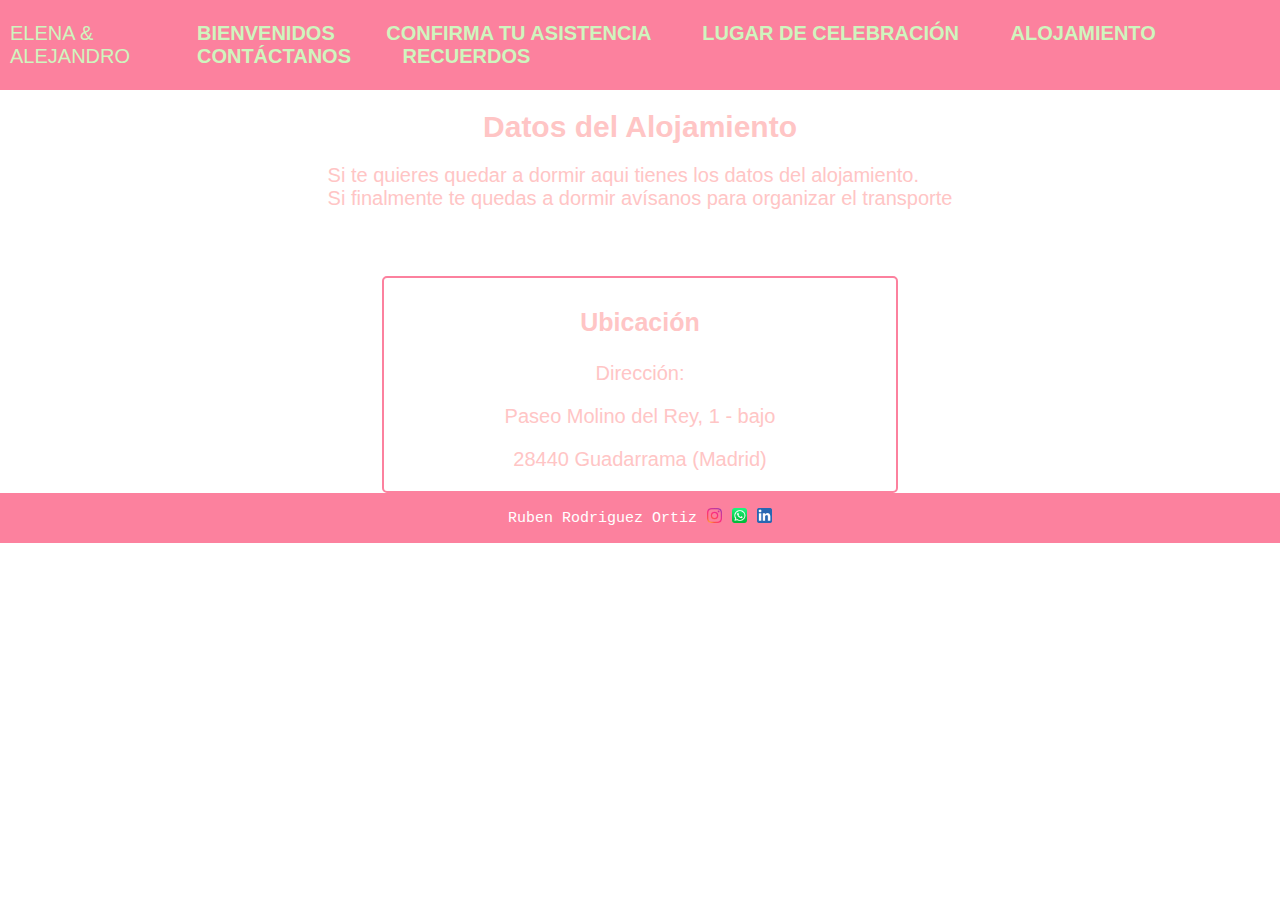
==== alojamiento.html @ bc16e889 "Más cosas" ====
<!DOCTYPE html>
<html lang="en">
<head>
    <meta charset="UTF-8">
    <meta name="viewport" content="width=device-width, initial-scale=1.0">
    <link rel="stylesheet" href="index.css">
    <title>Alojamiento</title>
    <link rel="icon" href="heart-icon.png">
</head>
<body>
    <header>
        <span class="letters"> <a href="index.html"> ELENA & ALEJANDRO </a></span>
    <nav>
        <a href="index.html">BIENVENIDOS</a>
        <a href="confirmacionBoda.html">CONFIRMA TU ASISTENCIA </a>
        <a href="lugarCelebracion.html">LUGAR DE CELEBRACIÓN</a>
        <a href="alojamiento.html">ALOJAMIENTO</a>
        <a href="contactanos.html">CONTÁCTANOS</a>
        <a href="fotos.html">RECUERDOS</a>
    </header>

    <h1>Datos del Alojamiento</h1>

    
        <p class="text-alojamiento">Si te quieres quedar a dormir aqui tienes los datos del alojamiento.
            <br> 
        Si finalmente te quedas a dormir avísanos para organizar el transporte</p> 
         <br>
         <br>
         
        
        <div class="recuadro-alojamiento">   
            <h3>Ubicación</h3>
            <a href="https://www.hostalpiquio.com/" class="link-hostal" target="_blank"><p>Dirección:</p></a>
                <p>Paseo Molino del Rey, 1 - bajo</p>
                 <p>28440 Guadarrama (Madrid)</p>
         
        </div>
         <!--<a href="https://www.hostalpiquio.com/" class="link-hostal" target="_blank"><img src="hostal-foto.jpg" alt="" class="hostal-foto"></a>-->
    
         <div class="containerimagen">
            <div>
                <img src="Imagen2.jpg" class="imagen3" alt="Imagen">
            </div>
            
        </div>
</body>
<footer>
    <div class="piePagina">
        <div>Ruben Rodriguez Ortiz</div>
        <a href="https://www.instagram.com/ruben_ro7/?hl=es" target="_blank"> <img src="icon-instagram.png" alt="" class="footer"></a>
        <a href="https://wa.me/34659594190" target="_blank"><img src="icon-what .png" alt="" class="footer"></href></a>
        <a href="https://www.linkedin.com/in/ruben-rodriguez-ortiz/" target="_blank"> <img src="icon-link.png" alt="" class="footer"></a>
    </div>
    
</footer>
</html>
---- index.css ----
body{
    margin: auto;
   background-color:white; 
   color:#ffc5c5;
   font-family: bradley Impact, Haettenschweiler, 'Arial Narrow Bold', sans-serif;
   font-size: 20px;
}
header{
    display: flex;
    justify-content: center;
    height: 70px;
    background-color:#FC819E;
    align-items: center;
    padding: 10px;
    
}

.piePagina{
    display: flex;
    justify-content: center;
    background-color: #FC819E;
    color: white;
    font-family: 'Courier New', Courier, monospace;
    font-size: 15px;
    text-align: center;
    height: 50px;
    align-items: center;
   

}

.imagen3{
    display: none;
}

.footer{
    width: 15px;
    margin-left: 10px;
} 


.letters{
    color: white;
    font-size: 20px;
}

a{
    color:#cff5be;
    text-decoration: none;
}

nav a {
    font-weight: 600;
    padding:0 23px;
}

nav a:hover{
    color:#cff5be;
    text-decoration: underline;
}


.container{
    display: flex;
    justify-content: center;
    align-items: center;
    flex-direction: column;
    
}

.text-title{
    
    text-transform: uppercase;
    margin-top: 100px;
    
    font-size: 30px;
    
    
}

.text-confirm{
    width:28%;
    margin-top: 50px;
    margin-bottom: 50px;
    font-weight: 400;
    font-size: 20px;
    
}
.form{
    width: 40%;
    height: 500px;
    border-color:  #FC819E;
    border-style: solid;
    border-radius: 10px;
    display: flex;
    justify-content: center;
    align-items: center;
    flex-direction: column;
    margin-bottom: 100px;
    
}
#name{
    margin-top: 30px;
    width: 60%;
    height: 100px;
}

#mensaje{
    width: 60%;
    height: 100px;
    margin-top: 30px;
    margin-bottom: 30px;
}

#food{
    width: 60%;
    height: 100px;
    margin-bottom: 20px;
}

.confirm{
    margin: auto;
    font-weight: 600;
    ;
    
}


.button{
    margin-bottom: 40px;
    margin-top: 30px;
}

.containerbienvenido{
    display: flex;
    justify-content: space-around;
    
}

.containerlugar{
    display: flex;
    justify-content: space-around;
}

.containerContacto{
    display: flex;
    flex-direction: column;
    align-items: center;
}

.contact{
    width: 30%;
    
}




#contactForm{
    width: 80%;
    height: 20px;
    margin: 10px 0 10px 0 ;
}

#contactComent{
    width: 80%;
    height: 100px;
    margin-bottom: 20px;
    margin-top: 10px;
}

.texto {
    width: 43%;
    margin: auto;
    margin-top: 100px;
    margin-left: 150px;
    
}
h1{
    
    font-size: 30px;
    display: flex;
    justify-content: center;
    align-items: center;
    
}

hr{
    width: 100%;
    margin-left: initial;
    border: 1px solid #ffc5c5 ;
    
    
}

p{
    width: 100%;
    
    
}


.containerimagen{
   margin:auto;
   margin-right: 100px;
}

.imagen{
    width: 450px;
    border-radius: 10px;
    
}

.nombres{
    font-weight: 600;
    font-size: 30px;
}

.imagen2{
    width: 450px;
    margin-top: 200px;
    margin-bottom: 100px;
    border-radius: 10px;
}


.enlace{
    color: black;
    font-weight: 600;
    font-size: 30px;
}

.icon-arrow{
    width: 30px;
}

.lugar {
    border-radius: 5px;
    border:2px solid #FC819E; 
}

.lugar p{
    display: flex;
    justify-content: center;
    align-items: center;
    flex-direction: column;
}



.place{
    width: 50%;
    border-radius: 10px;
}

.text-fotos{
    display: flex;
    justify-content: center;
    text-transform: uppercase;
    font-size: 30px;
    margin-top: 30px;
    
    
}

.fotos{
    
    display: flex;
    justify-content: center;  
}

.icon-camara{
    display: flex;
    justify-content: center;  
    
    
}
.link-foto{
    display: flex;
    justify-content: center;
}
.link-camara{
    color:white;
    text-transform: uppercase;
}

.icon-camara{
    margin-top: 10px;
}

.qr{
    display: flex;
    align-items: center;
    width: 10%;
    margin: auto;
    margin-top: 40px;
}

.alojamiento{
    display: flex;
    justify-content: center;
    font-size: 20px;
    font-weight: 500;
        
}

.text-alojamiento{
    display: flex;
    justify-content: center;   
}

.recuadro-alojamiento{
    border-radius: 5px;
    border: 2px solid #FC819E;
    width: 40%;
    margin: auto;
}

.recuadro-alojamiento p{
    display: flex;
    flex-direction: column;
    justify-content: center;
    align-items: center;
}

.link-hostal{
    color: #ffc5c5;
}
.link-hostal:hover{
    color: #FC819E;
    text-decoration: underline;
}

.hostal-foto{
    width: 30%;
    margin-bottom: 30px ;
    margin-top: 40px;
}

h3{
    display: flex;
    justify-content: center;
    margin-top: 30px;
    font-size: 25px;
    
}

.tlf{
    margin-left: 20px;
}

#contador{
    font-weight: 600;
    
}

.icon-what{
    width: 20px;
}

ul{
    margin-left:-253px;
}

li a {
    color: #ffc5c5;
    font-size: 20px;
}

.icon-contact{
    display: flex;
}

#calendario {
    display: grid;
    grid-template-columns: repeat(4, 1fr);
    gap: 10px;
    margin: 0 auto;
    max-width: 600px;
    padding: 20px;
    margin-left: -25px;
    border-radius: 5px;
  }

  #calendario p {
    margin: 0;
    padding: 10px;
    background-color: #ffc5c5;
    border: 1px solid white;
    color:#cff5be ;
    border-radius: 5px;
    
  }
  
.fondo{
                background-image: url(Imagen13.1.jpg);           background-size: cover;
                background-repeat: no-repeat;
                background-position: center;
                width: 100%;
                height: 100vh; /* Hace que el contenedor ocupe el 100% de la altura de la ventana */
                display: flex;
                align-items: center;
                justify-content: center;
                flex-direction: column;
                color: white;
                text-align: center;
                padding: 20px;
                box-sizing: border-box;
               

    }


/*
.imagen{
    width: 500px;
    margin-right: 300px;
    margin-top: 100px;
    margin-bottom: 50px;
}*/


/*
.imagen2{
    width: 300px;
    margin-left: 450px;
    
}*/





@media (max-width:430px){
    header{
        height: 100px;
        justify-content: space-between;
        
        }
        body{
            font-size: 18px;
        }
    nav a{
        font-size: 13px;
        display: flex;
        margin-bottom: 3px;
        }

        h1{
            font-size: 22px;
        }
    
    .containerbienvenido{
        display: flex;
        flex-direction: column-reverse;
    }

    .containerlugar{
        display: flex;
        flex-direction: column;
    }

    .imagen, .imagen2{
        width: 430px;
        border-radius: 0;
    }

   .texto{
    width:80%;
    margin-top: 0px;
    margin-left: 50px;
    }

  

    .text-title{
        text-transform: uppercase;
        margin-top: 50px;
        font-size: 30px;
        width: 70%;
        
    }

    .text-confirm{
        width:85%;
        margin-top: 25px;
        margin-bottom: 50px;
        font-weight: 400;
        margin-left: 22px;
    }



   
    .form{
        width: 90%;
        height: 500px;
        border-style: solid;
        border-radius: 10px;
        display: flex;
        justify-content: center;
        align-items: center;
        flex-direction: column;
        margin-bottom: 100px;
        
    }

    #name,#mensaje,#food{
        width: 90%;
        height: 100px;
    }

    .confirm{
    font-size: 20px;
    font-weight: 600;
    }

    .button{
        margin-bottom: 40px;
        margin-top: 30px;
        font-size: 18px;
    }

   
    .imagen2{
        width: 430px;
        margin: auto;
        
    }

    .place{
        width: 90%;
    }

    .contact{
        width: 81%;
    }

    .text-fotos{
        display: flex;
        justify-content: center;
        text-transform: uppercase;
        margin-top: 30px;
        
    }

    .fotos{
       width: 92%;
       margin-left: auto;
    }
    

    .link-foto{
        display: flex;
        justify-content: center;
        flex-direction: column;
        align-items: center; 
    }

    .link-camara{
        
        text-transform: uppercase;
        margin-bottom: 10px;
    }

    .icon-camara{
        
        margin-top: 20px;
        
    }

    .qr{
        width: 50%;
    }

    .text-alojamiento{
        width: 70%;
        margin: auto;
        margin-top: 20px;
        
    }

    
   

    .hostal-foto{
        width: 50%;
        margin-top: 50px;
    }

    h3{
        
        margin-bottom: 0;
        
    }

    .recuadro-alojamiento{
        width: 80%;
        margin-bottom: 100px;
    }
    
    #calendario {
        display: grid;
        grid-template-columns: repeat(4, 1fr);
        gap: 5px;
        margin: 0 auto;
        max-width: 300px;
        padding: 10px;
        margin-left: initial;
        border-radius: 5px;
      }
    
      #calendario p {
        margin: 0;
        padding: 5px;
        background-color: #ffc5c5;
        border: 1px solid white;
        color:#cff5be ;
        border-radius: 5px;
        font-size: 16px;
      }
    
}


@media (max-width:412px){
    .imagen{
        width: 412px;
    }
    .imagen2{
        width: 412px;
    }
    .text-alojamiento{
        width: 70%;
        margin: auto;
        margin-top: 20px;
    }
    
}

@media(max-width:400px){
    .imagen, .imagen2{
        width: 400px;
    }
    .text-alojamiento{
        width: 70%;
        margin: auto;
        margin-top: 20px;
    }

   
}

/*Tamaño de mi movil*/

@media (max-width:393px){
    .imagen, .imagen2{
        width: 393px;
    }
    .text-alojamiento{
        width: 70%;
        margin: auto;
        margin-top: 20px;
    }
   #calendario p {
    color: #cff5be;
   }
}

@media (max-width:390px){
    .imagen, .imagen2{
        width: 390px;
    }


    .texto{
        width:75%;
        margin-top: 0px;
        margin-left: 50px;
        }

         .text-title{
            
            text-transform: uppercase;
            margin-top: 50px;
            
            width: 59%;
            margin-left: 22px;
        }
    
    


    .containerlugar{
        display: flex;
        flex-direction: column;
    }
    .text-alojamiento{
        width: 70%;
        margin: auto;
        margin-top: 20px;
    }
    .nombres{
        width: 100%;
    }
}
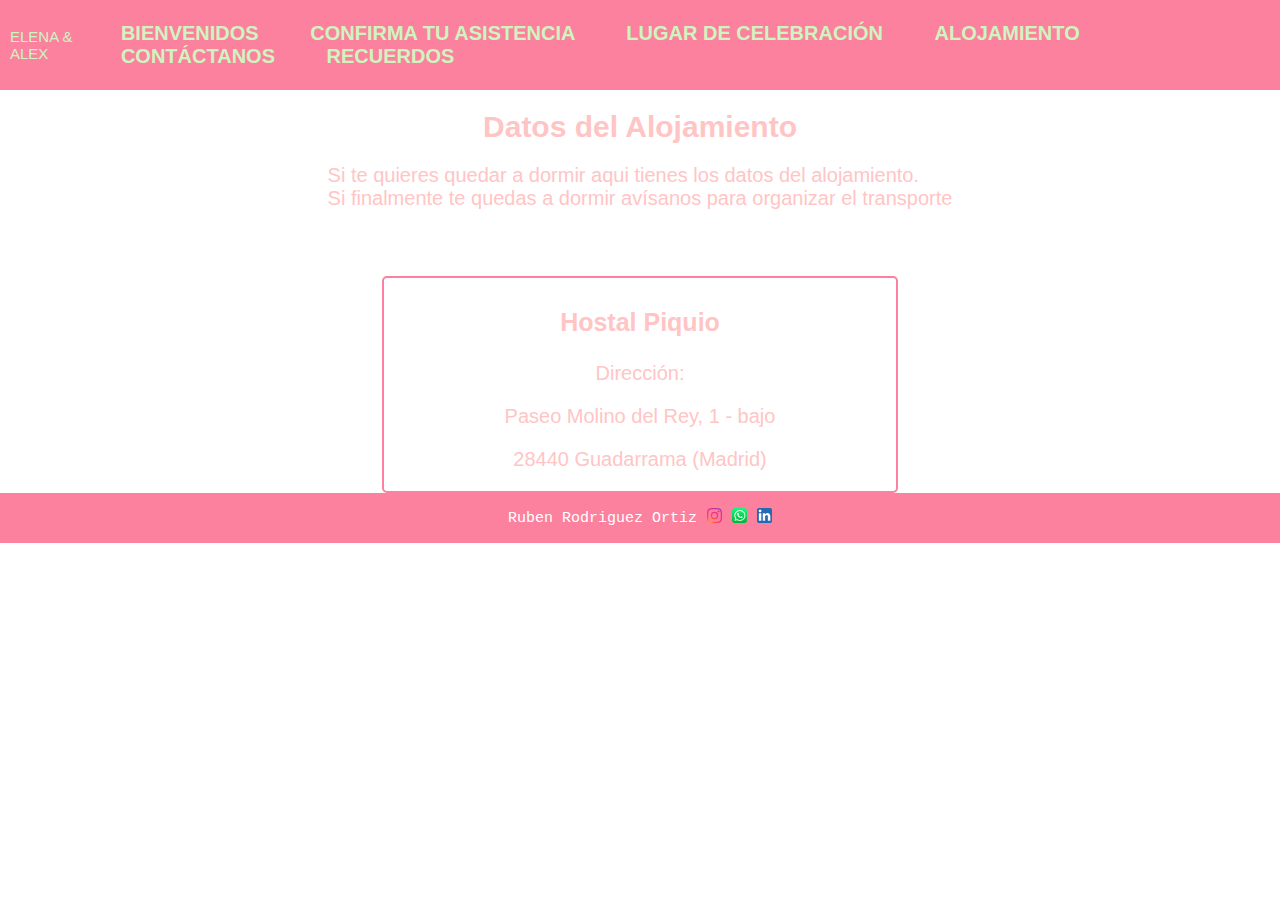
==== commit 4bb0d079: "Hostal piquio" ====
--- a/alojamiento.html
+++ b/alojamiento.html
@@ -9,7 +9,7 @@
 </head>
 <body>
     <header>
-        <span class="letters"> <a href="index.html"> ELENA & ALEJANDRO </a></span>
+        <span class="letters"> <a href="index.html"> ELENA & ALEX </a></span>
     <nav>
         <a href="index.html">BIENVENIDOS</a>
         <a href="confirmacionBoda.html">CONFIRMA TU ASISTENCIA </a>
@@ -30,7 +30,7 @@
          
         
         <div class="recuadro-alojamiento">   
-            <h3>Ubicación</h3>
+            <h3>Hostal Piquio</h3>
             <a href="https://www.hostalpiquio.com/" class="link-hostal" target="_blank"><p>Dirección:</p></a>
                 <p>Paseo Molino del Rey, 1 - bajo</p>
                  <p>28440 Guadarrama (Madrid)</p>
--- a/index.css
+++ b/index.css
@@ -41,7 +41,7 @@
 
 .letters{
     color: white;
-    font-size: 20px;
+    font-size: 15px;
 }
 
 a{
@@ -410,6 +410,7 @@
 
     }
 
+    
 
 /*
 .imagen{
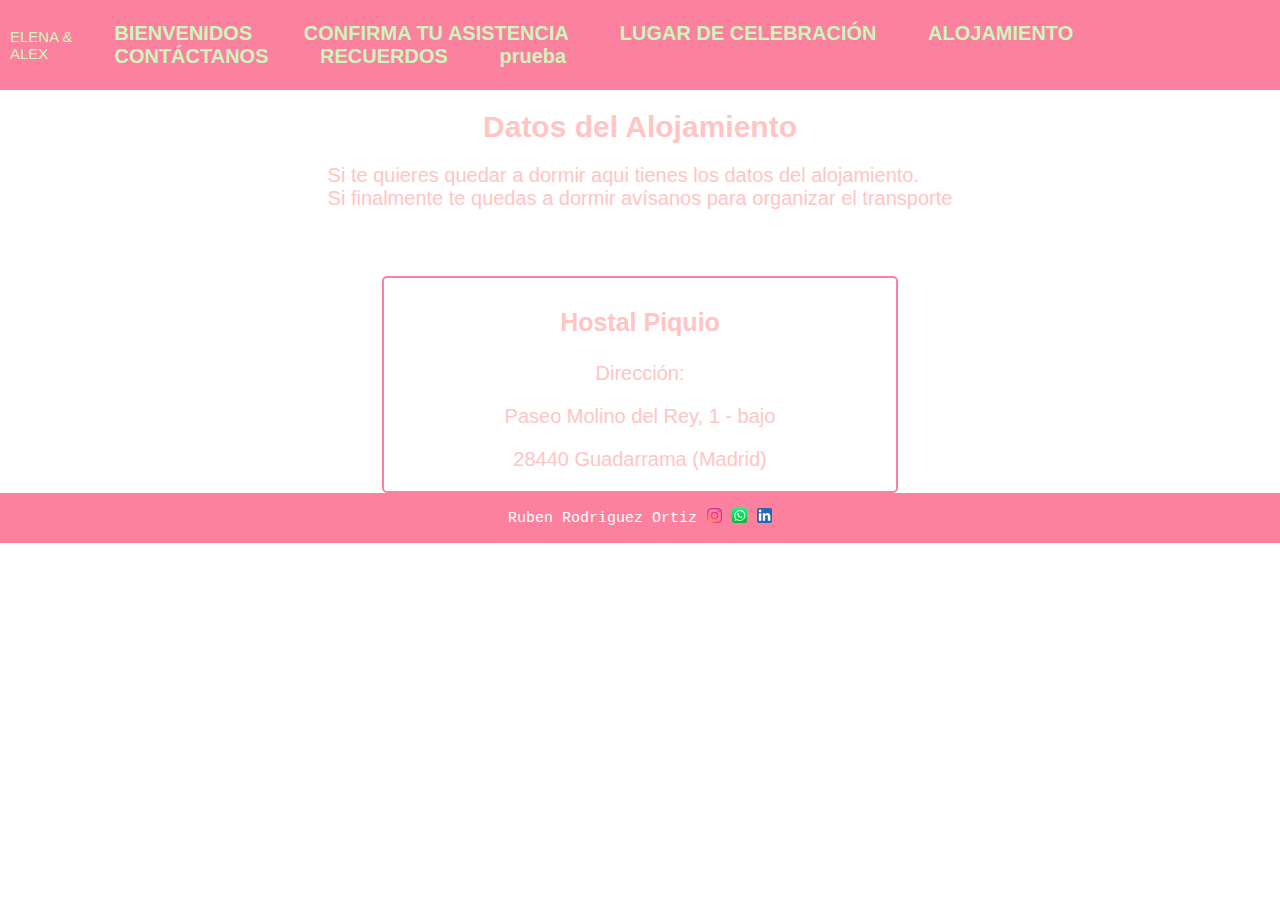
==== commit b9533317: "Cosas Nuevas" ====
--- a/alojamiento.html
+++ b/alojamiento.html
@@ -17,6 +17,7 @@
         <a href="alojamiento.html">ALOJAMIENTO</a>
         <a href="contactanos.html">CONTÁCTANOS</a>
         <a href="fotos.html">RECUERDOS</a>
+        <a href="prueba.html">prueba</a>
     </header>
 
     <h1>Datos del Alojamiento</h1>
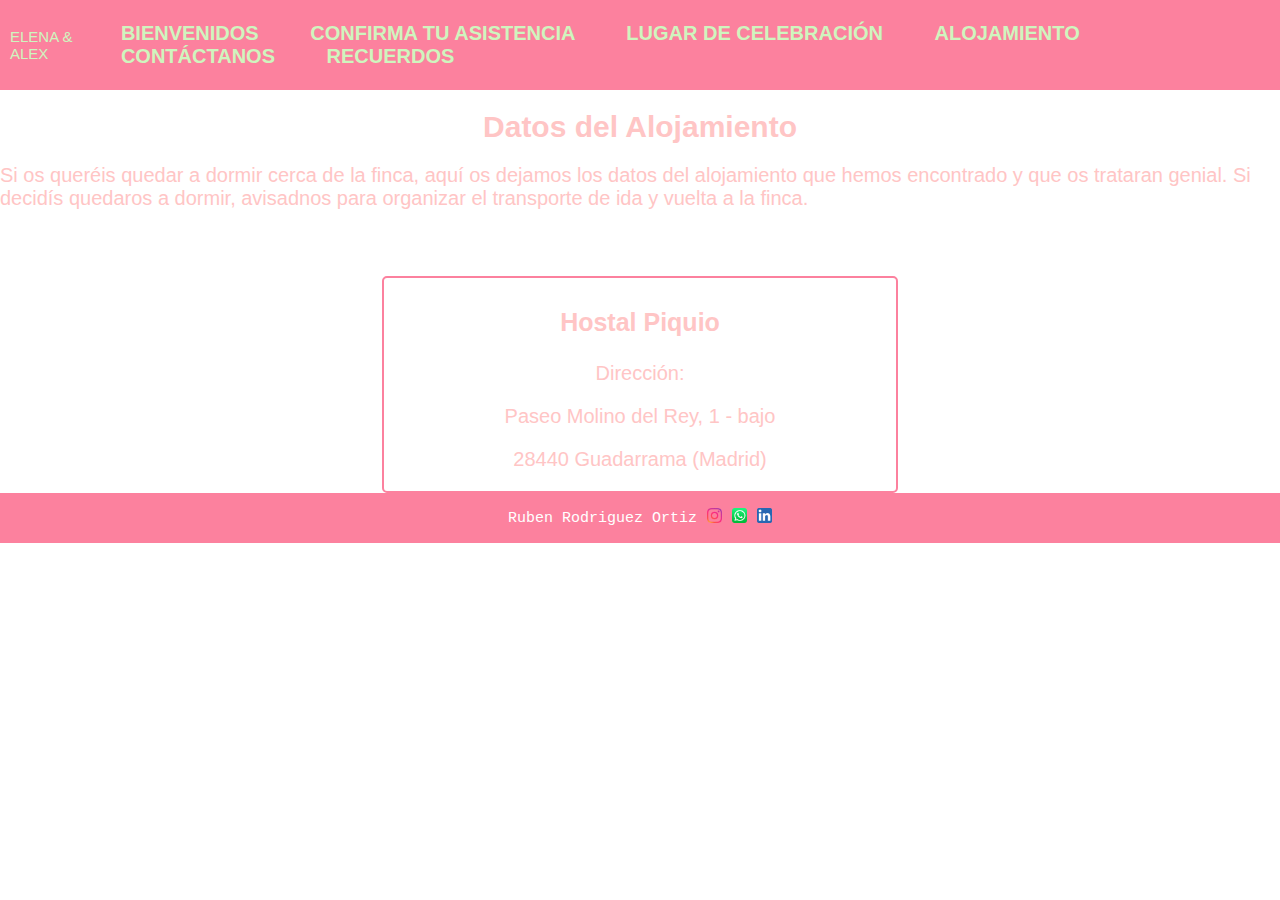
==== commit c6a7cbda: "Mas" ====
--- a/alojamiento.html
+++ b/alojamiento.html
@@ -17,15 +17,14 @@
         <a href="alojamiento.html">ALOJAMIENTO</a>
         <a href="contactanos.html">CONTÁCTANOS</a>
         <a href="fotos.html">RECUERDOS</a>
-        <a href="prueba.html">prueba</a>
+   
     </header>
 
     <h1>Datos del Alojamiento</h1>
 
     
-        <p class="text-alojamiento">Si te quieres quedar a dormir aqui tienes los datos del alojamiento.
-            <br> 
-        Si finalmente te quedas a dormir avísanos para organizar el transporte</p> 
+        <p class="text-alojamiento">Si os queréis quedar a dormir cerca de la finca, aquí os dejamos los datos del alojamiento que hemos encontrado y que os trataran genial.
+             Si decidís quedaros a dormir, avisadnos para organizar el transporte de ida y vuelta a la finca.</p> 
          <br>
          <br>
          
--- a/index.css
+++ b/index.css
@@ -4,6 +4,7 @@
    color:#ffc5c5;
    font-family: bradley Impact, Haettenschweiler, 'Arial Narrow Bold', sans-serif;
    font-size: 20px;
+   
 }
 header{
     display: flex;
@@ -410,7 +411,9 @@
 
     }
 
-    
+    .link-google{
+        color:#ffc5c5;
+    }
 
 /*
 .imagen{
@@ -511,6 +514,10 @@
         height: 100px;
     }
 
+    .piePaginaConfirm{
+        height: auto;
+    }
+
     .confirm{
     font-size: 20px;
     font-weight: 600;
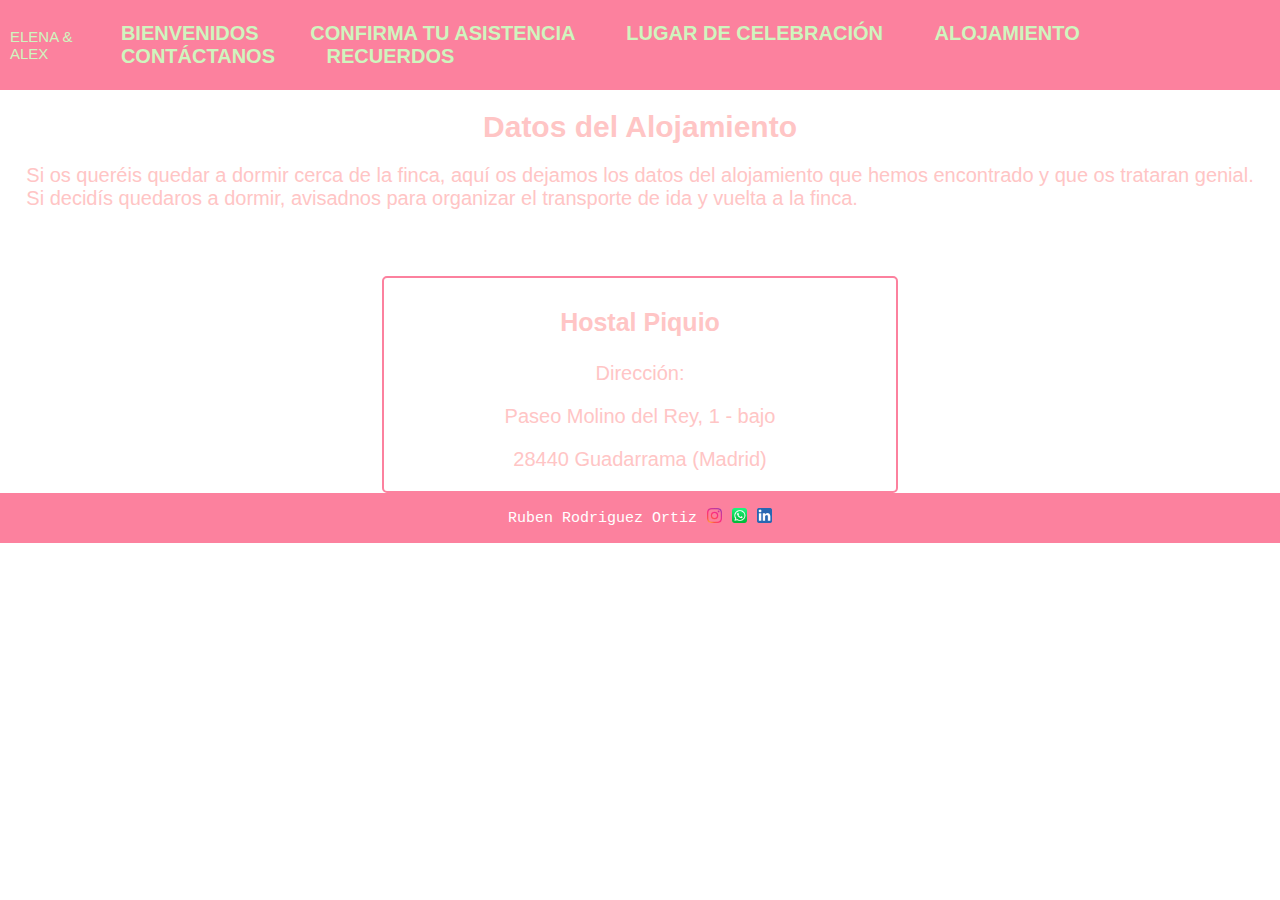
==== commit 75b6c195: "." ====
--- a/alojamiento.html
+++ b/alojamiento.html
@@ -23,7 +23,8 @@
     <h1>Datos del Alojamiento</h1>
 
     
-        <p class="text-alojamiento">Si os queréis quedar a dormir cerca de la finca, aquí os dejamos los datos del alojamiento que hemos encontrado y que os trataran genial.
+        <p class="text-alojamiento">Si os queréis quedar a dormir cerca de la finca, aquí os dejamos los datos del alojamiento que hemos encontrado y que os trataran genial. 
+            <br>
              Si decidís quedaros a dormir, avisadnos para organizar el transporte de ida y vuelta a la finca.</p> 
          <br>
          <br>
--- a/index.css
+++ b/index.css
@@ -412,8 +412,11 @@
     }
 
     .link-google{
-        color:#ffc5c5;
-    }
+        color:#cff5be;
+    }
+
+
+    
 
 /*
 .imagen{
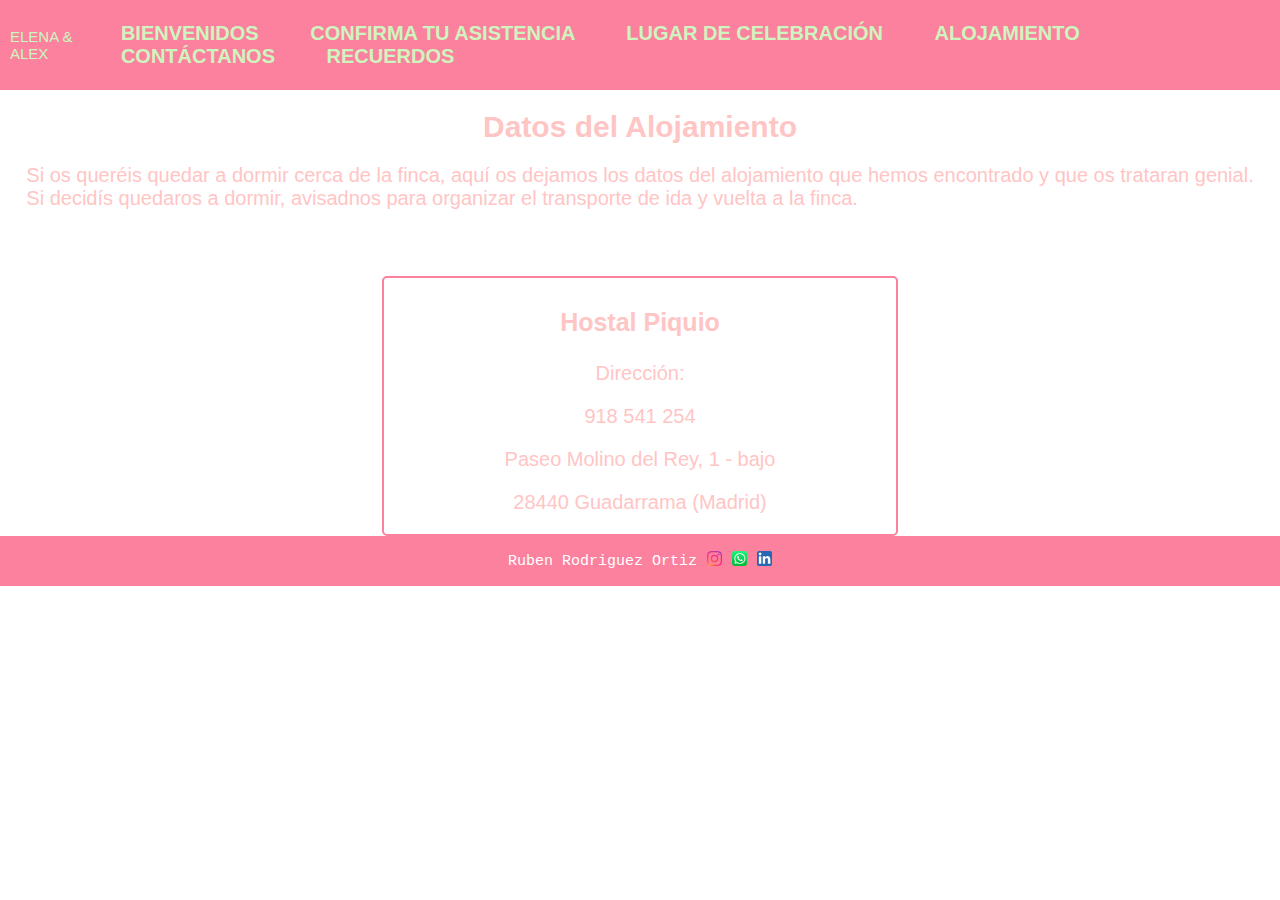
==== commit 8d9309af: ".+" ====
--- a/alojamiento.html
+++ b/alojamiento.html
@@ -33,18 +33,14 @@
         <div class="recuadro-alojamiento">   
             <h3>Hostal Piquio</h3>
             <a href="https://www.hostalpiquio.com/" class="link-hostal" target="_blank"><p>Dirección:</p></a>
+                <p>918 541 254</p>
                 <p>Paseo Molino del Rey, 1 - bajo</p>
                  <p>28440 Guadarrama (Madrid)</p>
          
         </div>
          <!--<a href="https://www.hostalpiquio.com/" class="link-hostal" target="_blank"><img src="hostal-foto.jpg" alt="" class="hostal-foto"></a>-->
     
-         <div class="containerimagen">
-            <div>
-                <img src="Imagen2.jpg" class="imagen3" alt="Imagen">
-            </div>
-            
-        </div>
+         
 </body>
 <footer>
     <div class="piePagina">
